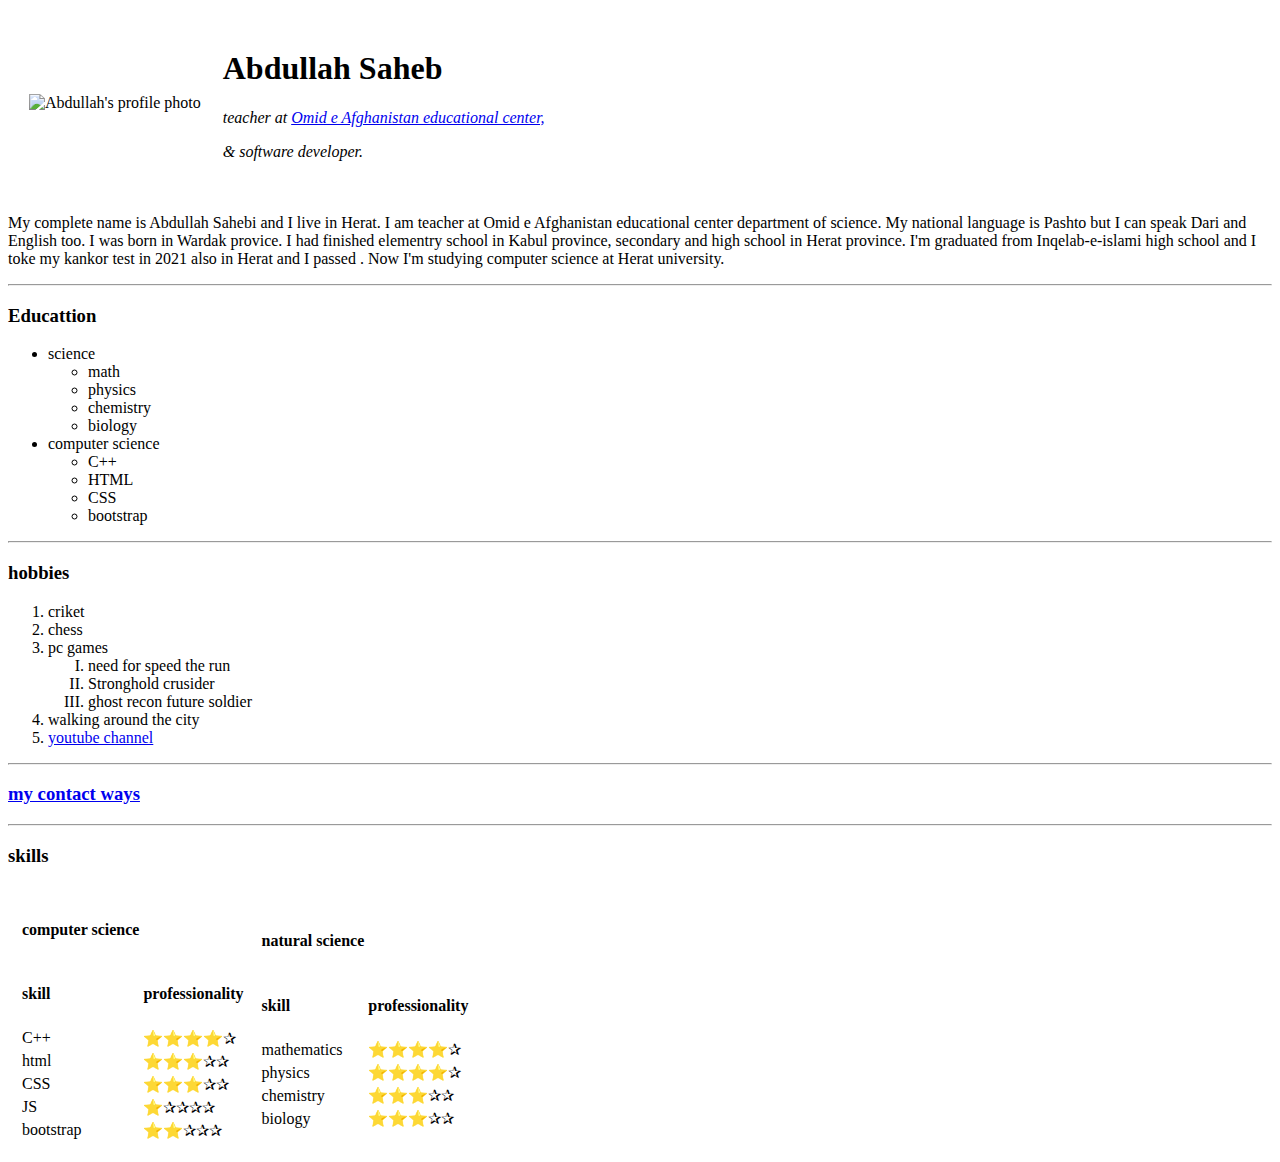
==== index.html @ 52245c2f "CV update" ====
<!DOCTYPE html>
<html lang="en" dir="ltr">

<head>
  <meta charset="utf-8">
  <title>Saheb's personal site</title>
  <link rel="stylesheet" href="CSS/Style.css">
</head>

<body>
  <table cellspacing="20">
    <tr>
      <td><img src="photos/circle ab.png" alt="Abdullah's profile photo" width="300"></td>
      <td> <h1>Abdullah Saheb</h1>
        <p><em>teacher at <a href="https://www.facebook.com/OMAFECHERAT/">Omid e Afghanistan educational center,</a></em></p>
        <p><em>& software developer.</em></p></td>
    </tr>
  </table>
 
  <p>My complete name is Abdullah Sahebi and I live in Herat. I am teacher at
     Omid e Afghanistan educational center department of science. My national
     language is Pashto but I can speak Dari and English too. 
     I was born in Wardak provice. I had finished elementry school in Kabul province, secondary
     and high school in Herat province. I'm graduated from Inqelab-e-islami
     high school and I toke my kankor test in 2021 also in Herat and I passed . Now
     I'm studying computer science at Herat university.
   </p>
   <hr>
 <h3>Educattion</h3>
  <ul>
    <li>science</li>
    <ul>
      <li>math</li>
      <li>physics</li>
      <li>chemistry</li>
      <li>biology</li>
    </ul>
    <li>computer science</li>
    <ul>
      <li>C++</li>
      <li>HTML</li>
      <li>CSS</li>
      <li>bootstrap</li>
    </ul>
  </ul>
  <hr>
  <h3>hobbies</h3>
  <ol>
    <li>criket</li>
    <li>chess</li>
    <li>pc games</li>
    <ol type="I">
      <li>need for speed the run</li>
      <li>Stronghold crusider</li>
      <li>ghost recon future soldier</li>
    </ol>
    <li>walking around the city</li>
    <li><a href="https://l.facebook.com/l.php?u=https%3A%2F%2Fm.youtube.com%2Fwatch%3Fv%3DqYRD4A12by4%26fbclid%3DIwAR0e5bTFFFZKLS16HHN5GKPQJldJy7sBV_L-F8eDFzSOkfy8X7LWjSed76w&h=AT13UoBlp9FSvDQBErjLrZvAW5rw2Rh29KYc7jTELlt3rki3qtHTa_kLxXZVJ558JDbyFMLpgC6M7fGSW2cTmjwt6A-aIuLeF5u3aVbes4hDI74ASY-cRzJjZg7zpmZA5d7d9w">youtube channel</a></li>
  </ol>
  <hr>
  <a href="my contact.html"><h3>my contact ways</h3></a>
    <hr>
    <h3>skills</h3>
    <table cellspacing="10">
      <tr>
        <td>  <table>
          <tr>
            <td><h4>computer science</h4></td>
          </tr>
          <tr>
            <td><h4>skill</h4></td>
            <td><h4>professionality</h4></td>
          </tr>
          <tr>
            <td>C++</td>
            <td>⭐⭐⭐⭐✰</td>
          </tr>
          <tr>
            <td>html</td>
            <td>⭐⭐⭐✰✰</td>
          </tr>
          <tr>
            <td>CSS</td>
            <td>⭐⭐⭐✰✰</td>
          </tr>
          <tr>
            <td>JS</td>
            <td>⭐✰✰✰✰</td>
          </tr>
          <tr>
            <td>bootstrap</td>
            <td>⭐⭐✰✰✰</td>
          </tr>
        </table></td>
        <td><table>
          <tr>
            <td><h4>natural science</h4></td>
          </tr>
          <tr>
            <td><h4>skill</h4></td>
            <td><h4>professionality</h4></td>
          </tr>
          <tr>
            <td>mathematics</td>
            <td>⭐⭐⭐⭐✰</td>
          </tr>
          <tr>
            <td>physics</td>
            <td>⭐⭐⭐⭐✰</td>
          </tr>
          <tr>
            <td>chemistry</td>
            <td>⭐⭐⭐✰✰</td>
          </tr>
          <tr>
            <td>biology</td>
            <td>⭐⭐⭐✰✰</td>
          </tr>
        </table></td>
      </tr>
    </table>
  

</body>

</html>
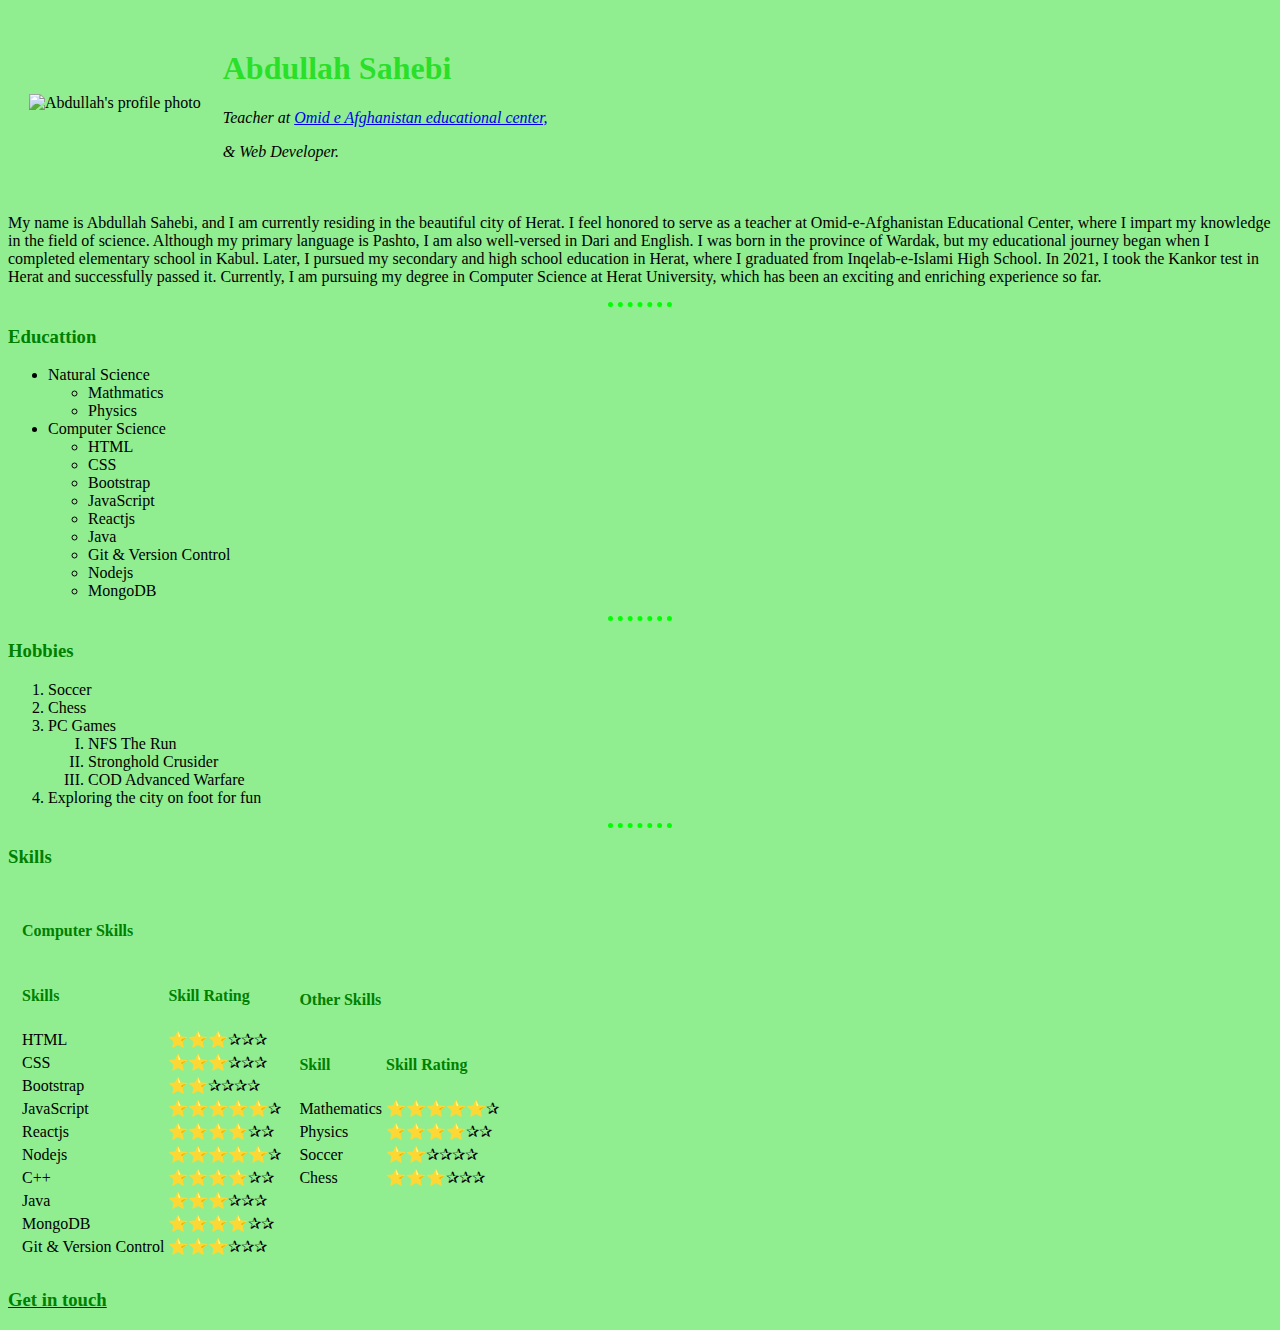
==== commit 8d39b8e5: "Update index.html" ====
--- a/index.html
+++ b/index.html
@@ -11,114 +11,135 @@
   <table cellspacing="20">
     <tr>
       <td><img src="photos/circle ab.png" alt="Abdullah's profile photo" width="300"></td>
-      <td> <h1>Abdullah Saheb</h1>
-        <p><em>teacher at <a href="https://www.facebook.com/OMAFECHERAT/">Omid e Afghanistan educational center,</a></em></p>
-        <p><em>& software developer.</em></p></td>
+      <td> <h1>Abdullah Sahebi</h1>
+        <p><em>Teacher at <a href="https://www.facebook.com/OMAFECHERAT/">Omid e Afghanistan educational center,</a></em></p>
+        <p><em>& Web Developer.</em></p></td>
     </tr>
   </table>
  
-  <p>My complete name is Abdullah Sahebi and I live in Herat. I am teacher at
-     Omid e Afghanistan educational center department of science. My national
-     language is Pashto but I can speak Dari and English too. 
-     I was born in Wardak provice. I had finished elementry school in Kabul province, secondary
-     and high school in Herat province. I'm graduated from Inqelab-e-islami
-     high school and I toke my kankor test in 2021 also in Herat and I passed . Now
-     I'm studying computer science at Herat university.
-   </p>
+  <p>My name is Abdullah Sahebi, and I am currently residing in the beautiful city of Herat. I feel honored to serve as a teacher at Omid-e-Afghanistan Educational Center, where I impart my knowledge in the field of science. Although my primary language is Pashto, I am also well-versed in Dari and English.
+
+    I was born in the province of Wardak, but my educational journey began when I completed elementary school in Kabul. Later, I pursued my secondary and high school education in Herat, where I graduated from Inqelab-e-Islami High School. In 2021, I took the Kankor test in Herat and successfully passed it.
+    
+    Currently, I am pursuing my degree in Computer Science at Herat University, which has been an exciting and enriching experience so far.
+  </p>
    <hr>
- <h3>Educattion</h3>
-  <ul>
-    <li>science</li>
-    <ul>
-      <li>math</li>
-      <li>physics</li>
-      <li>chemistry</li>
-      <li>biology</li>
-    </ul>
-    <li>computer science</li>
-    <ul>
-      <li>C++</li>
-      <li>HTML</li>
-      <li>CSS</li>
-      <li>bootstrap</li>
-    </ul>
-  </ul>
+   <h3>Educattion</h3>
+   <ul>
+     <li>Natural Science</li>
+     <ul>
+       <li>Mathmatics</li>
+       <li>Physics</li>
+     </ul>
+     <li>Computer Science</li>
+     <ul>
+       <li>HTML</li>
+       <li>CSS</li>
+       <li>Bootstrap</li>
+       <li>JavaScript</li>
+       <li>Reactjs</li>
+       <li>Java</li>
+       <li>Git & Version Control</li>
+       <li>Nodejs</li>
+       <li>MongoDB</li>
+       
+ 
+     </ul>
+   </ul>
   <hr>
-  <h3>hobbies</h3>
+  <h3>Hobbies</h3>
   <ol>
-    <li>criket</li>
-    <li>chess</li>
-    <li>pc games</li>
+    <li>Soccer</li>
+    <li>Chess</li>
+    <li>PC Games</li>
     <ol type="I">
-      <li>need for speed the run</li>
-      <li>Stronghold crusider</li>
-      <li>ghost recon future soldier</li>
+      <li>NFS The Run</li>
+      <li>Stronghold Crusider</li>
+      <li>COD Advanced Warfare</li>
     </ol>
-    <li>walking around the city</li>
-    <li><a href="https://l.facebook.com/l.php?u=https%3A%2F%2Fm.youtube.com%2Fwatch%3Fv%3DqYRD4A12by4%26fbclid%3DIwAR0e5bTFFFZKLS16HHN5GKPQJldJy7sBV_L-F8eDFzSOkfy8X7LWjSed76w&h=AT13UoBlp9FSvDQBErjLrZvAW5rw2Rh29KYc7jTELlt3rki3qtHTa_kLxXZVJ558JDbyFMLpgC6M7fGSW2cTmjwt6A-aIuLeF5u3aVbes4hDI74ASY-cRzJjZg7zpmZA5d7d9w">youtube channel</a></li>
+    <li>Exploring the city on foot for fun</li>
   </ol>
   <hr>
-  <a href="my contact.html"><h3>my contact ways</h3></a>
-    <hr>
-    <h3>skills</h3>
-    <table cellspacing="10">
-      <tr>
-        <td>  <table>
-          <tr>
-            <td><h4>computer science</h4></td>
-          </tr>
-          <tr>
-            <td><h4>skill</h4></td>
-            <td><h4>professionality</h4></td>
-          </tr>
-          <tr>
-            <td>C++</td>
-            <td>⭐⭐⭐⭐✰</td>
-          </tr>
-          <tr>
-            <td>html</td>
-            <td>⭐⭐⭐✰✰</td>
-          </tr>
-          <tr>
-            <td>CSS</td>
-            <td>⭐⭐⭐✰✰</td>
-          </tr>
-          <tr>
-            <td>JS</td>
-            <td>⭐✰✰✰✰</td>
-          </tr>
-          <tr>
-            <td>bootstrap</td>
-            <td>⭐⭐✰✰✰</td>
-          </tr>
-        </table></td>
-        <td><table>
-          <tr>
-            <td><h4>natural science</h4></td>
-          </tr>
-          <tr>
-            <td><h4>skill</h4></td>
-            <td><h4>professionality</h4></td>
-          </tr>
-          <tr>
-            <td>mathematics</td>
-            <td>⭐⭐⭐⭐✰</td>
-          </tr>
-          <tr>
-            <td>physics</td>
-            <td>⭐⭐⭐⭐✰</td>
-          </tr>
-          <tr>
-            <td>chemistry</td>
-            <td>⭐⭐⭐✰✰</td>
-          </tr>
-          <tr>
-            <td>biology</td>
-            <td>⭐⭐⭐✰✰</td>
-          </tr>
-        </table></td>
-      </tr>
-    </table>
+  <h3>Skills</h3>
+  <table cellspacing="10">
+    <tr>
+      <td>  <table>
+        <tr>
+          <td><h4>Computer Skills</h4></td>
+        </tr>
+        <tr>
+          <td><h4>Skills</h4></td>
+          <td><h4>Skill Rating</h4></td>
+        </tr>
+        <tr>
+          <td>HTML</td>
+          <td>⭐⭐⭐✰✰✰</td>
+        </tr>
+        <tr>
+          <td>CSS</td>
+          <td>⭐⭐⭐✰✰✰</td>
+        </tr>
+        <tr>
+          <td>Bootstrap</td>
+          <td>⭐⭐✰✰✰✰</td>
+        </tr>
+        <tr>
+          <td>JavaScript</td>
+          <td>⭐⭐⭐⭐⭐✰</td>
+        </tr>
+        <tr>
+          <td>Reactjs</td>
+          <td>⭐⭐⭐⭐✰✰</td>
+        </tr>
+        <tr>
+          <td>Nodejs</td>
+          <td>⭐⭐⭐⭐⭐✰</td>
+        </tr>
+        <tr>
+          <td>C++</td>
+          <td>⭐⭐⭐⭐✰✰</td>
+        </tr>
+        <tr>
+          <td>Java</td>
+          <td>⭐⭐⭐✰✰✰</td>
+        </tr>
+        <tr>
+          <td>MongoDB</td>
+          <td>⭐⭐⭐⭐✰✰</td>
+        </tr>
+        <tr>
+          <td>Git & Version Control</td>
+          <td>⭐⭐⭐✰✰✰</td>
+        </tr>
+      </table></td>
+      <td><table>
+        <tr>
+          <td><h4>Other Skills</h4></td>
+        </tr>
+        <tr>
+          <td><h4>Skill</h4></td>
+          <td><h4>Skill Rating</h4></td>
+        </tr>
+        <tr>
+          <td>Mathematics</td>
+          <td>⭐⭐⭐⭐⭐✰</td>
+        </tr>
+        <tr>
+          <td>Physics</td>
+          <td>⭐⭐⭐⭐✰✰</td>
+        </tr>
+        <tr>
+          <td>Soccer</td>
+          <td>⭐⭐✰✰✰✰</td>
+        </tr>
+        <tr>
+          <td>Chess</td>
+          <td>⭐⭐⭐✰✰✰</td>
+        </tr>
+      </table></td>
+    </tr>
+  </table>
+  <a href="my contact.html"><h3>Get in touch</h3></a>
   
 
 </body>
--- a/CSS/Style.css
+++ b/CSS/Style.css
@@ -0,0 +1,23 @@
+body {
+  background-color: lightgreen;
+}
+hr {
+    border-style: none;
+    border-top-style:dotted;
+    border-color: lime;
+    border-width: 5px;
+    width: 5%;
+}
+img {
+     height: 300px;
+     width: 300px;
+}
+h1 {
+    color: #17dd14dc;
+}
+h3 {
+    color: green;
+}
+h4 {
+    color: green;
+}
